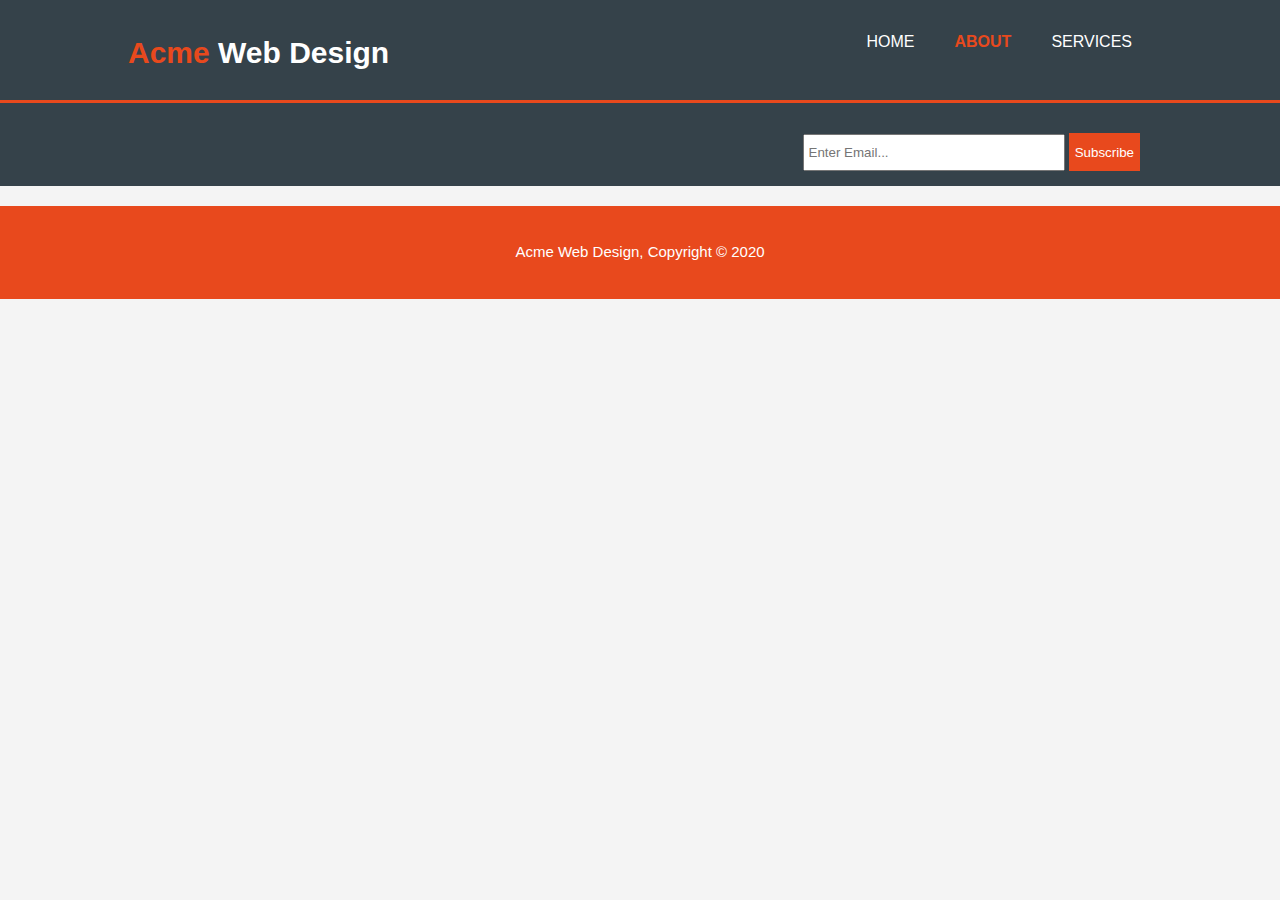
==== about.html @ 4d38868a "changed boxes section id to main deleted container" ====
<!DOCTYPE html>
<html lang="en">
<head>
    <meta charset="UTF-8">
    <meta name="viewport" content="width=device-width, initial-scale=1.0">
    <meta name="description" content="Affordable and professional web design">
    <meta name="keywords" content="web design, Affordable web design, professional web design">
    <meta name="author" content="Juan Flores">
    <title>Acme Web Design | About</title>
    <link rel="stylesheet" href="./assets/CSS/style.css">

</head>
<body>
    <header>
        <div class="container">
            <div id="branding">
                <h1><span class="highlight">Acme</span> Web Design</h1>
            </div>
            <nav>
                <ul>
                    <li><a href="index.html">Home</a></li>
                    <li class="current"><a href="about.html">About</a></li>
                    <li><a href="services.html">Services</a></li>
                </ul>
            </nav>
        </div>
    </header>

    

    <section id="newsletter">
        <div class="container">
            <form>
                <input type="email" placeholder="Enter Email...">
                <button type="submit" class="button_1">Subscribe</button>
            </form>
        </div>
    </section>

    <section id="main">
        <div class="container">
            
        </div>
    </section>

    <footer>
        <p>Acme Web Design, Copyright &copy; 2020</p>
    </footer>
</body>
</html>
---- assets/CSS/style.css ----
body {
    font: 15px/1.5 Arial, Helvetica, sans-serif;
    padding: 0;
    margin: 0;
    background-color: #f4f4f4;

}
/* Global */
.container{
    width: 80%;
    margin: auto;
    overflow: hidden;
}

ul{
    margin: 0;
    padding: 0;
}

.button_1{
    height: 38px;
    background: #e8491d;
    border: 0;
    padding-left: 20;
    padding-right: 20;
    color: #ffffff;
}

/* Header */

header{
  background: #35424a;
  color: #ffff;
  padding-top: 30px;
  min-height: 70px;
  border-bottom: #e8491d 3px solid;
}

header a{
    color: #ffff;
    text-decoration: none;
    text-transform: uppercase;
    font-size: 16px;
}



header li {
    float: left;
    display: inline;
    padding: 0 20px 0 20px;
}

header #branding{
    float: left;
}

header #branding h1 {
    margin: 0;
}

header nav{
    float: right;
}

header .highlight, header .current a {
    color: #e8491d;
    font-weight: bold;
}

header a:hover{
    color: #cccc;
    font-weight: bold;
}

#showcase{
    min-height: 400px;
    background: url("../img/showcase.jpg") no-repeat 0px -400px ;
    text-align: center;
    color: #ffff;
    min-width: 400px;

}

#showcase h1{
    margin-top: 100px;
    font-size: 55px;
    margin-bottom: 10px;
}


/* News Letter */

#newsletter{
    padding: 15px;
    color: #ffffff;
    background: #35424a;
}
#newsletter h1{
    float: left;
}

#newsletter form {
    float: right;
    margin-top: 15px;
    
}

#newsletter input[type="email"] {
    padding: 4px;
    height: 25px;
    width: 250px;
}

/* Boxes */
#boxes{
    margin-top: 20px;
}



#boxes .box{
    float: left;
    text-align: center;
    width: 30%;
    padding:10px ;
  
}

#boxes .box img{
    width: 90px;
    
    
}

footer{
    padding:20px;
    margin-top: 20px;
    color: #ffffff;
    background-color: #e8491d;
    text-align: center;

}
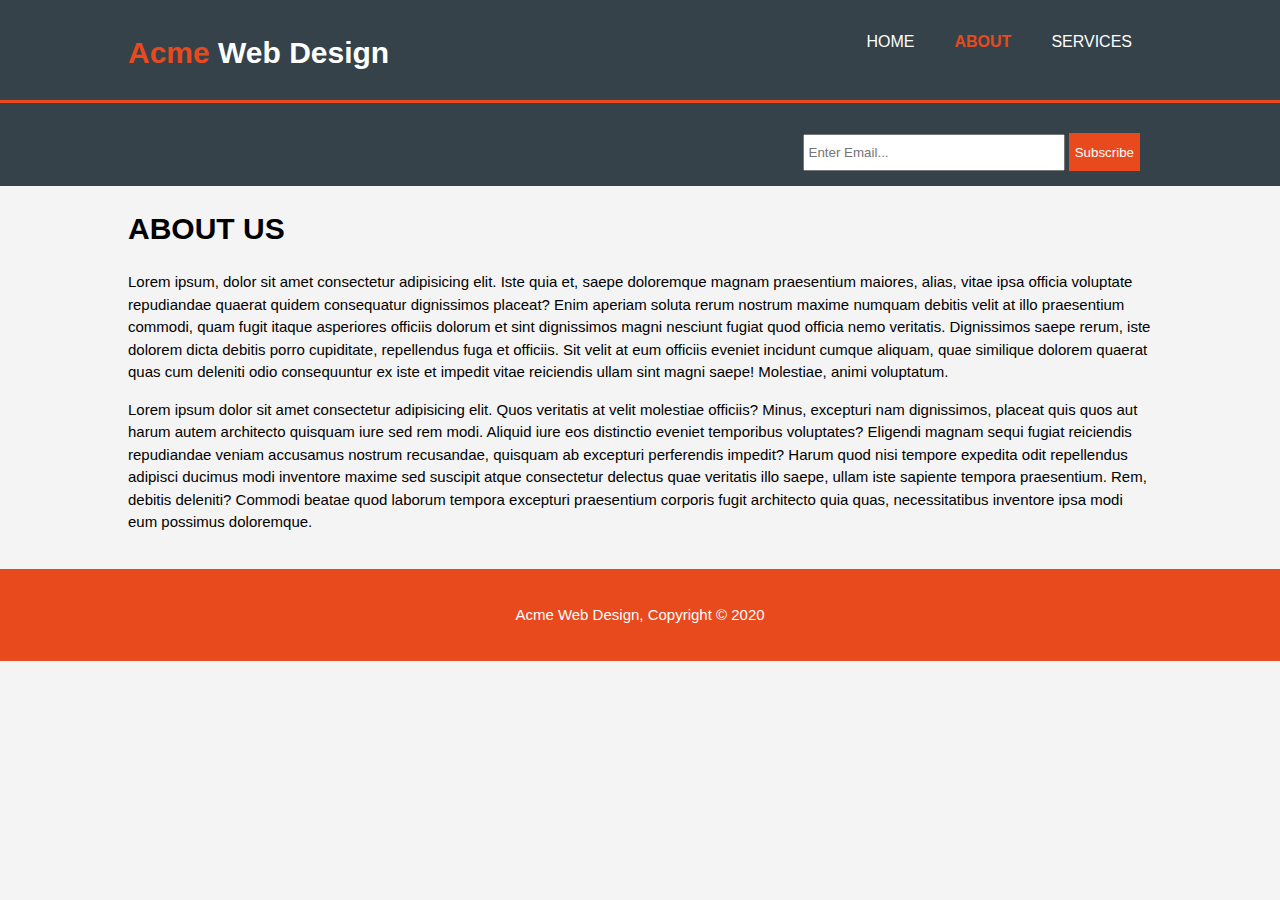
==== commit db6517b9: "added titile and text to about us section" ====
--- a/about.html
+++ b/about.html
@@ -39,7 +39,11 @@
 
     <section id="main">
         <div class="container">
-            
+            <article id="main-col"> 
+                <h1 class="page-title">ABOUT US</h1>
+                <p>Lorem ipsum, dolor sit amet consectetur adipisicing elit. Iste quia et, saepe doloremque magnam praesentium maiores, alias, vitae ipsa officia voluptate repudiandae quaerat quidem consequatur dignissimos placeat? Enim aperiam soluta rerum nostrum maxime numquam debitis velit at illo praesentium commodi, quam fugit itaque asperiores officiis dolorum et sint dignissimos magni nesciunt fugiat quod officia nemo veritatis. Dignissimos saepe rerum, iste dolorem dicta debitis porro cupiditate, repellendus fuga et officiis. Sit velit at eum officiis eveniet incidunt cumque aliquam, quae similique dolorem quaerat quas cum deleniti odio consequuntur ex iste et impedit vitae reiciendis ullam sint magni saepe! Molestiae, animi voluptatum.</p>
+                <p>Lorem ipsum dolor sit amet consectetur adipisicing elit. Quos veritatis at velit molestiae officiis? Minus, excepturi nam dignissimos, placeat quis quos aut harum autem architecto quisquam iure sed rem modi. Aliquid iure eos distinctio eveniet temporibus voluptates? Eligendi magnam sequi fugiat reiciendis repudiandae veniam accusamus nostrum recusandae, quisquam ab excepturi perferendis impedit? Harum quod nisi tempore expedita odit repellendus adipisci ducimus modi inventore maxime sed suscipit atque consectetur delectus quae veritatis illo saepe, ullam iste sapiente tempora praesentium. Rem, debitis deleniti? Commodi beatae quod laborum tempora excepturi praesentium corporis fugit architecto quia quas, necessitatibus inventore ipsa modi eum possimus doloremque.</p>
+            </article>
         </div>
     </section>
 
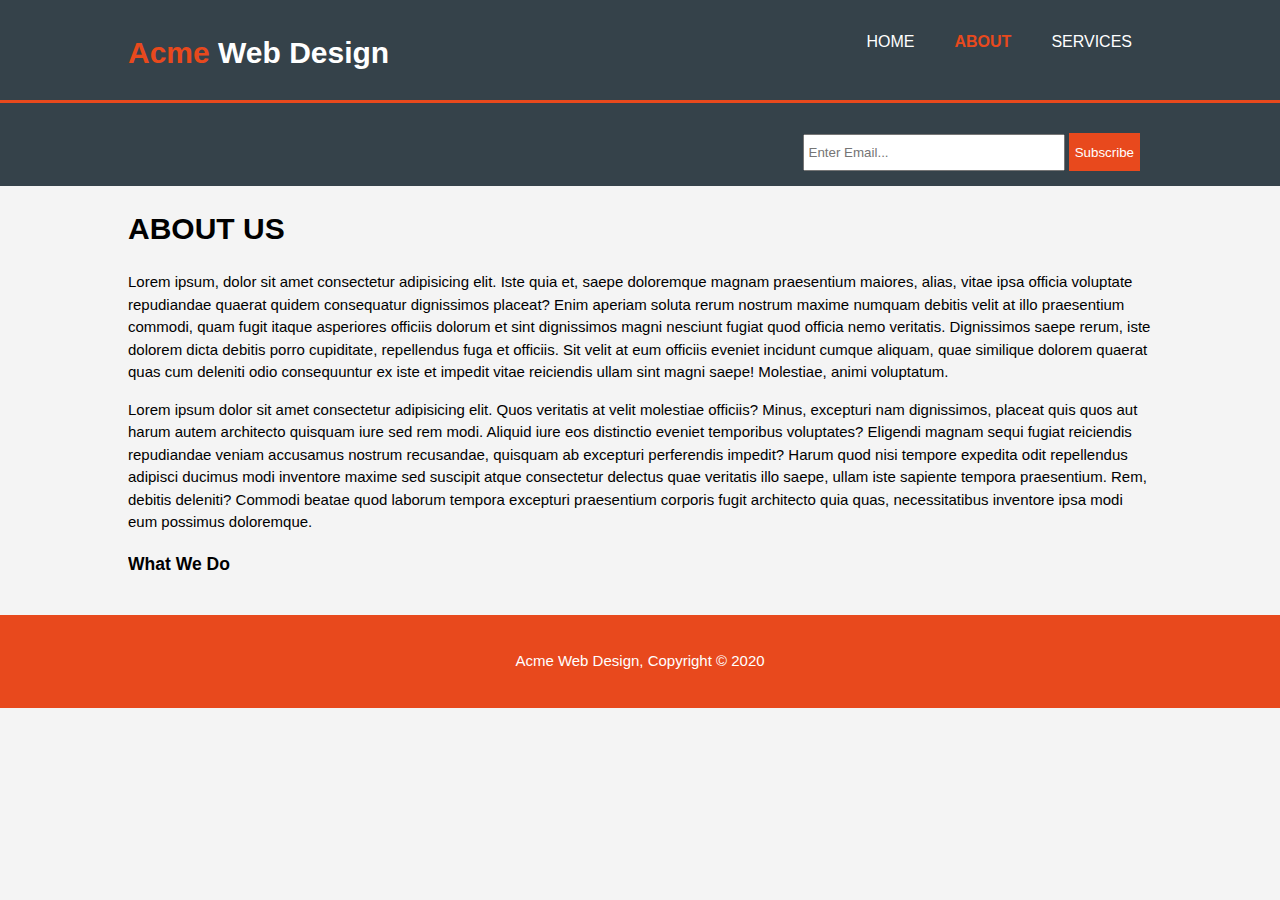
==== commit 3ec99ac5: "added h3 heading for sidebar" ====
--- a/about.html
+++ b/about.html
@@ -44,6 +44,11 @@
                 <p>Lorem ipsum, dolor sit amet consectetur adipisicing elit. Iste quia et, saepe doloremque magnam praesentium maiores, alias, vitae ipsa officia voluptate repudiandae quaerat quidem consequatur dignissimos placeat? Enim aperiam soluta rerum nostrum maxime numquam debitis velit at illo praesentium commodi, quam fugit itaque asperiores officiis dolorum et sint dignissimos magni nesciunt fugiat quod officia nemo veritatis. Dignissimos saepe rerum, iste dolorem dicta debitis porro cupiditate, repellendus fuga et officiis. Sit velit at eum officiis eveniet incidunt cumque aliquam, quae similique dolorem quaerat quas cum deleniti odio consequuntur ex iste et impedit vitae reiciendis ullam sint magni saepe! Molestiae, animi voluptatum.</p>
                 <p>Lorem ipsum dolor sit amet consectetur adipisicing elit. Quos veritatis at velit molestiae officiis? Minus, excepturi nam dignissimos, placeat quis quos aut harum autem architecto quisquam iure sed rem modi. Aliquid iure eos distinctio eveniet temporibus voluptates? Eligendi magnam sequi fugiat reiciendis repudiandae veniam accusamus nostrum recusandae, quisquam ab excepturi perferendis impedit? Harum quod nisi tempore expedita odit repellendus adipisci ducimus modi inventore maxime sed suscipit atque consectetur delectus quae veritatis illo saepe, ullam iste sapiente tempora praesentium. Rem, debitis deleniti? Commodi beatae quod laborum tempora excepturi praesentium corporis fugit architecto quia quas, necessitatibus inventore ipsa modi eum possimus doloremque.</p>
             </article>
+
+            <aside id="sidebar">
+                <h3>What We Do</h3>
+
+            </aside>
         </div>
     </section>
 
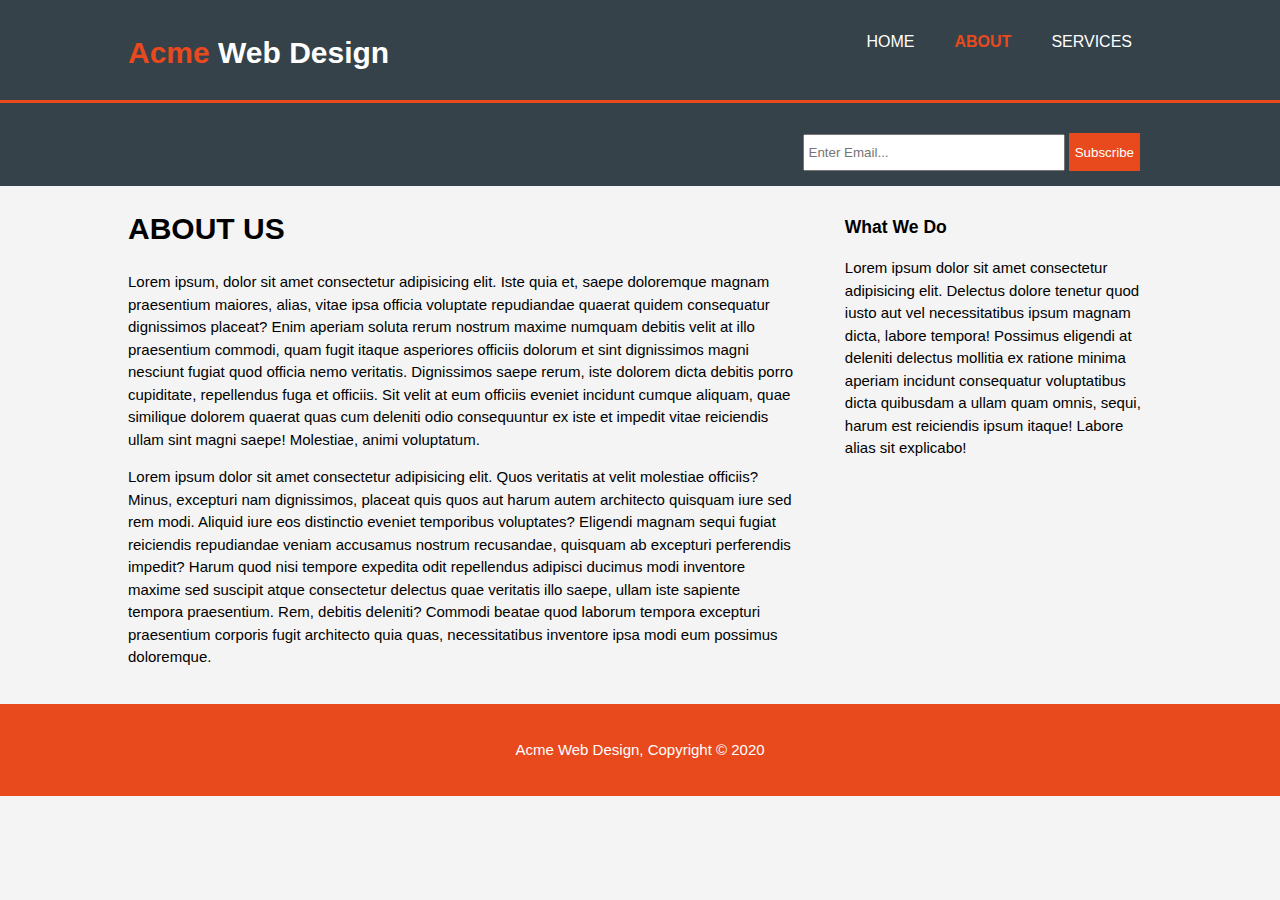
==== commit 877866b5: "changed some properties to about sidebar created css class dark" ====
--- a/about.html
+++ b/about.html
@@ -47,6 +47,7 @@
 
             <aside id="sidebar">
                 <h3>What We Do</h3>
+                <p>Lorem ipsum dolor sit amet consectetur adipisicing elit. Delectus dolore tenetur quod iusto aut vel necessitatibus ipsum magnam dicta, labore tempora! Possimus eligendi at deleniti delectus mollitia ex ratione minima aperiam incidunt consequatur voluptatibus dicta quibusdam a ullam quam omnis, sequi, harum est reiciendis ipsum itaque! Labore alias sit explicabo!</p>
 
             </aside>
         </div>
--- a/assets/CSS/style.css
+++ b/assets/CSS/style.css
@@ -24,6 +24,14 @@
     padding-left: 20;
     padding-right: 20;
     color: #ffffff;
+}
+
+.dark {
+    padding:15px;
+    background: #35424a;
+    color: #ffffff;
+    margin-top: 10px;
+    margin-bottom: 10px;
 }
 
 /* Header */
@@ -142,6 +150,21 @@
 
 }
 
+/* Sidebar */
+
+aside#sidebar{
+    float: right;
+    width: 30%;
+    margin-top: 10px ;
+
+}
+
+/* Main-Col */
+
+article#main-col {
+    float: left;
+    width:65%;
+}
 
 
 
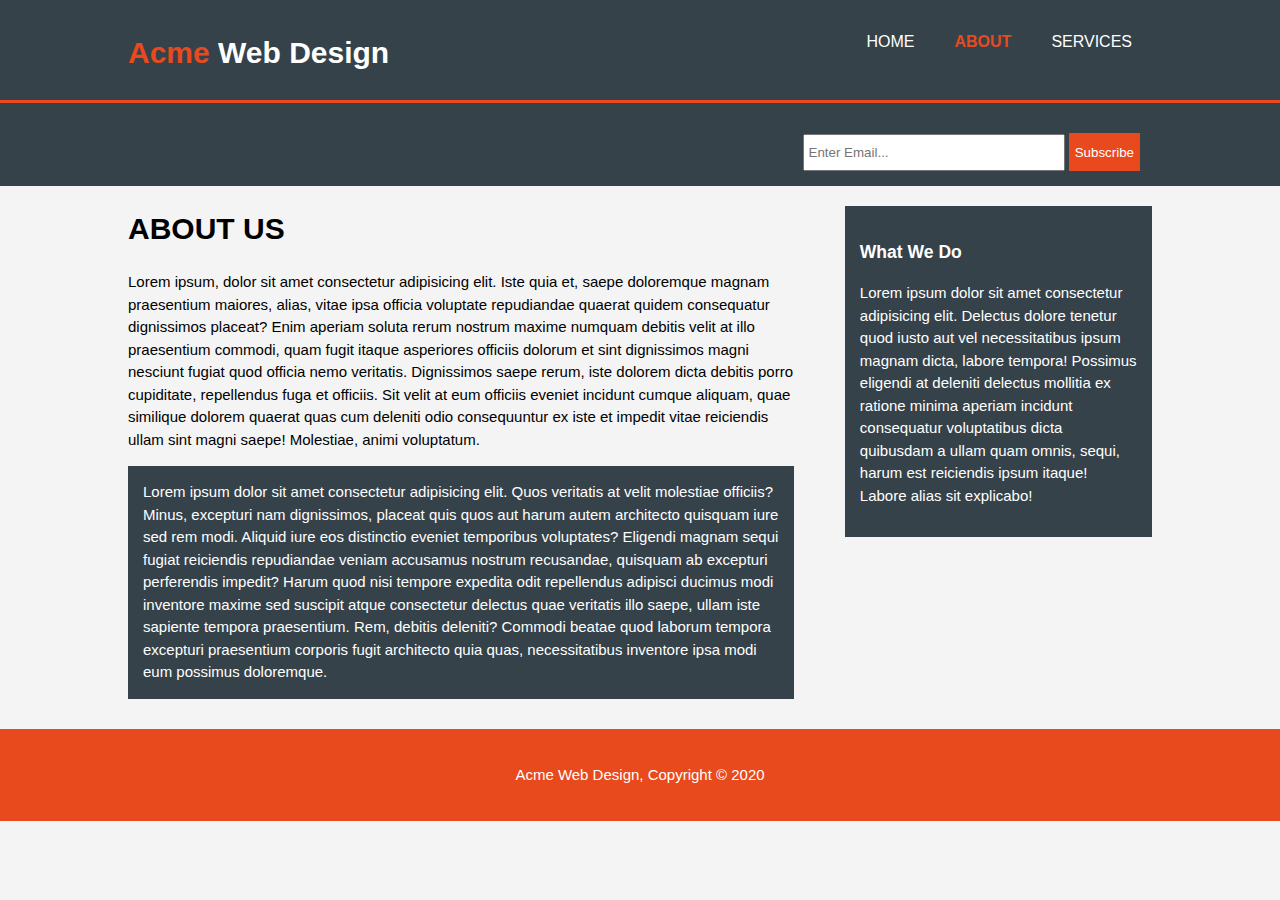
==== commit 7c21f49f: "changed background colors of sidbar and a p tag to dark" ====
--- a/about.html
+++ b/about.html
@@ -42,12 +42,16 @@
             <article id="main-col"> 
                 <h1 class="page-title">ABOUT US</h1>
                 <p>Lorem ipsum, dolor sit amet consectetur adipisicing elit. Iste quia et, saepe doloremque magnam praesentium maiores, alias, vitae ipsa officia voluptate repudiandae quaerat quidem consequatur dignissimos placeat? Enim aperiam soluta rerum nostrum maxime numquam debitis velit at illo praesentium commodi, quam fugit itaque asperiores officiis dolorum et sint dignissimos magni nesciunt fugiat quod officia nemo veritatis. Dignissimos saepe rerum, iste dolorem dicta debitis porro cupiditate, repellendus fuga et officiis. Sit velit at eum officiis eveniet incidunt cumque aliquam, quae similique dolorem quaerat quas cum deleniti odio consequuntur ex iste et impedit vitae reiciendis ullam sint magni saepe! Molestiae, animi voluptatum.</p>
-                <p>Lorem ipsum dolor sit amet consectetur adipisicing elit. Quos veritatis at velit molestiae officiis? Minus, excepturi nam dignissimos, placeat quis quos aut harum autem architecto quisquam iure sed rem modi. Aliquid iure eos distinctio eveniet temporibus voluptates? Eligendi magnam sequi fugiat reiciendis repudiandae veniam accusamus nostrum recusandae, quisquam ab excepturi perferendis impedit? Harum quod nisi tempore expedita odit repellendus adipisci ducimus modi inventore maxime sed suscipit atque consectetur delectus quae veritatis illo saepe, ullam iste sapiente tempora praesentium. Rem, debitis deleniti? Commodi beatae quod laborum tempora excepturi praesentium corporis fugit architecto quia quas, necessitatibus inventore ipsa modi eum possimus doloremque.</p>
+                <p class="dark">Lorem ipsum dolor sit amet consectetur adipisicing elit. Quos veritatis at velit molestiae officiis? Minus, excepturi nam dignissimos, placeat quis quos aut harum autem architecto quisquam iure sed rem modi. Aliquid iure eos distinctio eveniet temporibus voluptates? Eligendi magnam sequi fugiat reiciendis repudiandae veniam accusamus nostrum recusandae, quisquam ab excepturi perferendis impedit? Harum quod nisi tempore expedita odit repellendus adipisci ducimus modi inventore maxime sed suscipit atque consectetur delectus quae veritatis illo saepe, ullam iste sapiente tempora praesentium. Rem, debitis deleniti? Commodi beatae quod laborum tempora excepturi praesentium corporis fugit architecto quia quas, necessitatibus inventore ipsa modi eum possimus doloremque.</p>
             </article>
 
             <aside id="sidebar">
-                <h3>What We Do</h3>
-                <p>Lorem ipsum dolor sit amet consectetur adipisicing elit. Delectus dolore tenetur quod iusto aut vel necessitatibus ipsum magnam dicta, labore tempora! Possimus eligendi at deleniti delectus mollitia ex ratione minima aperiam incidunt consequatur voluptatibus dicta quibusdam a ullam quam omnis, sequi, harum est reiciendis ipsum itaque! Labore alias sit explicabo!</p>
+                <div class="dark">
+
+
+                    <h3>What We Do</h3>
+                    <p>Lorem ipsum dolor sit amet consectetur adipisicing elit. Delectus dolore tenetur quod iusto aut vel necessitatibus ipsum magnam dicta, labore tempora! Possimus eligendi at deleniti delectus mollitia ex ratione minima aperiam incidunt consequatur voluptatibus dicta quibusdam a ullam quam omnis, sequi, harum est reiciendis ipsum itaque! Labore alias sit explicabo!</p>
+                </div>
 
             </aside>
         </div>
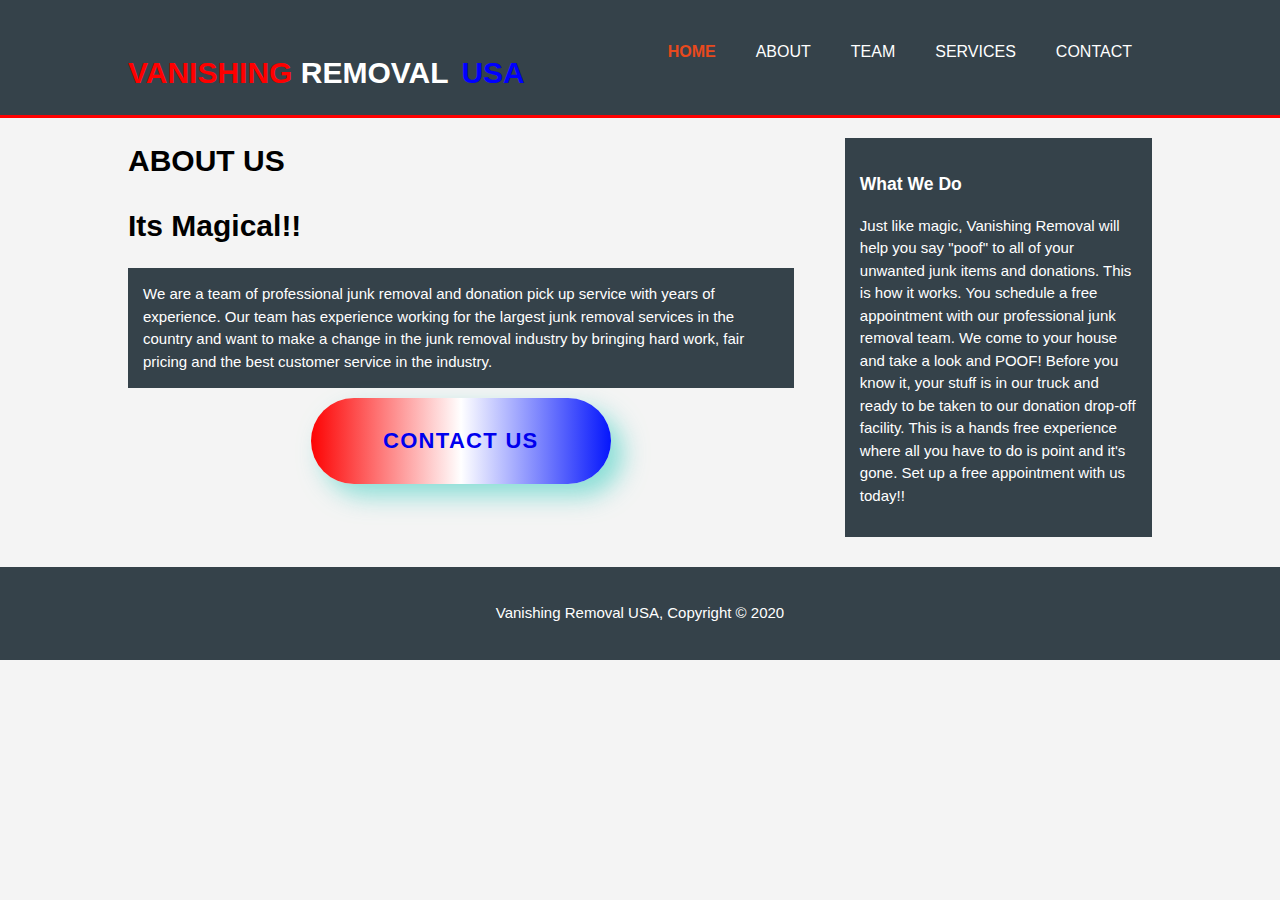
==== commit f25c448d: "edited about page header, and articles, added a contact page button" ====
--- a/about.html
+++ b/about.html
@@ -3,10 +3,10 @@
 <head>
     <meta charset="UTF-8">
     <meta name="viewport" content="width=device-width, initial-scale=1.0">
-    <meta name="description" content="Affordable and professional web design">
-    <meta name="keywords" content="web design, Affordable web design, professional web design">
+    <meta name="description" content="Professional Junk Removal and Donation Pick-up Service">
+    <meta name="keywords" content="Junk Removal, Donation Pick-up, Cheap Junk Removal, Affordable Junk Removal">
     <meta name="author" content="Juan Flores">
-    <title>Acme Web Design | About</title>
+    <title>Vanishing Removal LLC | Welcome</title>
     <link rel="stylesheet" href="./assets/CSS/style.css">
 
 </head>
@@ -14,43 +14,58 @@
     <header>
         <div class="container">
             <div id="branding">
-                <h1><span class="highlight">Acme</span> Web Design</h1>
+                <h1><span id="vanishing">VANISHING</span>
+                    <span id="removal"> REMOVAL</span>
+                    <span id="usa">USA</span>
+                </h1>
+                
             </div>
-            <nav>
-                <ul>
-                    <li><a href="index.html">Home</a></li>
-                    <li class="current"><a href="about.html">About</a></li>
-                    <li><a href="services.html">Services</a></li>
-                </ul>
-            </nav>
+            
+
+                <nav>
+                    <ul id="nav__list">
+                        <li class="current"><a href="index.html">Home</a></li>
+                        <li><a href="about.html">About</a></li>
+                        <li><a href="team.html">Team</a></li>
+                        <li><a href="services.html">Services</a></li>
+                        <li><a href="contact.html">Contact</a></li>
+                    </ul>
+                </nav>
+
+            
         </div>
     </header>
 
     
 
-    <section id="newsletter">
+    <!-- <section id="newsletter">
         <div class="container">
             <form>
                 <input type="email" placeholder="Enter Email...">
                 <button type="submit" class="button_1">Subscribe</button>
             </form>
         </div>
-    </section>
+    </section> -->
 
     <section id="main">
         <div class="container">
             <article id="main-col"> 
                 <h1 class="page-title">ABOUT US</h1>
-                <p>Lorem ipsum, dolor sit amet consectetur adipisicing elit. Iste quia et, saepe doloremque magnam praesentium maiores, alias, vitae ipsa officia voluptate repudiandae quaerat quidem consequatur dignissimos placeat? Enim aperiam soluta rerum nostrum maxime numquam debitis velit at illo praesentium commodi, quam fugit itaque asperiores officiis dolorum et sint dignissimos magni nesciunt fugiat quod officia nemo veritatis. Dignissimos saepe rerum, iste dolorem dicta debitis porro cupiditate, repellendus fuga et officiis. Sit velit at eum officiis eveniet incidunt cumque aliquam, quae similique dolorem quaerat quas cum deleniti odio consequuntur ex iste et impedit vitae reiciendis ullam sint magni saepe! Molestiae, animi voluptatum.</p>
-                <p class="dark">Lorem ipsum dolor sit amet consectetur adipisicing elit. Quos veritatis at velit molestiae officiis? Minus, excepturi nam dignissimos, placeat quis quos aut harum autem architecto quisquam iure sed rem modi. Aliquid iure eos distinctio eveniet temporibus voluptates? Eligendi magnam sequi fugiat reiciendis repudiandae veniam accusamus nostrum recusandae, quisquam ab excepturi perferendis impedit? Harum quod nisi tempore expedita odit repellendus adipisci ducimus modi inventore maxime sed suscipit atque consectetur delectus quae veritatis illo saepe, ullam iste sapiente tempora praesentium. Rem, debitis deleniti? Commodi beatae quod laborum tempora excepturi praesentium corporis fugit architecto quia quas, necessitatibus inventore ipsa modi eum possimus doloremque.</p>
+                <h1>Its Magical!!</h1>
+                <p class="dark">We are a team of professional junk removal and donation pick up service with years of experience.  Our team has experience working for the largest junk removal services in the country and want to make a change in the junk removal industry by bringing hard work, fair pricing and the best customer service in the industry.</p>
+                <div class="wrap">
+                    <button id="submitButton"><a id="contact_text" href="contact.html">CONTACT US</a></button>
+                </div>
             </article>
+
+
 
             <aside id="sidebar">
                 <div class="dark">
 
 
                     <h3>What We Do</h3>
-                    <p>Lorem ipsum dolor sit amet consectetur adipisicing elit. Delectus dolore tenetur quod iusto aut vel necessitatibus ipsum magnam dicta, labore tempora! Possimus eligendi at deleniti delectus mollitia ex ratione minima aperiam incidunt consequatur voluptatibus dicta quibusdam a ullam quam omnis, sequi, harum est reiciendis ipsum itaque! Labore alias sit explicabo!</p>
+                    <p>Just like magic, Vanishing Removal will help you say "poof" to all of your unwanted junk items and donations. This is how it works. You schedule a free appointment with our professional junk removal team. We come to your house and take a look and POOF! Before you know it, your stuff is in our truck and ready to be taken to our donation drop-off facility. This is a hands free experience where all you have to do is point and it's gone. Set up a free appointment with us today!!</p>
                 </div>
 
             </aside>
@@ -58,7 +73,7 @@
     </section>
 
     <footer>
-        <p>Acme Web Design, Copyright &copy; 2020</p>
+        <p>Vanishing Removal USA, Copyright &copy; 2020</p>
     </footer>
 </body>
 </html>--- a/assets/CSS/style.css
+++ b/assets/CSS/style.css
@@ -11,6 +11,22 @@
     margin: auto;
     overflow: hidden;
 }
+
+#button{
+     
+        background-color: blue; /* Green */
+        border: none;
+        color: white;
+        padding: 15px 32px;
+        text-align: center;
+        text-decoration: none;
+        display: inline-block;
+        font-size: 16px;
+        border-radius: 50%;
+        margin-bottom: 10px;
+
+      }
+
 
 ul{
     margin: 0;
@@ -41,7 +57,7 @@
   color: #ffff;
   padding-top: 30px;
   min-height: 70px;
-  border-bottom: #e8491d 3px solid;
+  border-bottom: red 3px solid;
 }
 
 header a{
@@ -64,7 +80,8 @@
 }
 
 header #branding h1 {
-    margin: 0;
+    margin-bottom: 20px;
+    padding-bottom: -45px;
 }
 
 header nav{
@@ -76,17 +93,21 @@
     font-weight: bold;
 }
 
+
+
 header a:hover{
     color: #cccc;
     font-weight: bold;
 }
 
 #showcase{
-    min-height: 400px;
-    background: url("../img/showcase.jpg") no-repeat 0px -400px ;
+    display: flex;
+    width: 100%;
+    background: url("../img/junk-removal2-large.jpg") no-repeat 0 0;
     text-align: center;
     color: #ffff;
-    min-width: 400px;
+    /* margin-top: -50px; */
+  
 
 }
 
@@ -123,32 +144,130 @@
 /* Boxes */
 #boxes{
     margin-top: 20px;
+    
+}
+
+
+#boxes .container{
+    display: flex;
+    justify-content: center;
+    flex-direction: column;
+    
 }
 
 
 
 #boxes .box{
     float: left;
+
     text-align: center;
-    width: 30%;
+    width: 100%;
     padding:10px ;
   
 }
+
 
 #boxes .box img{
     width: 90px;
     
     
 }
+
+/* Services */
+
+ul{
+    margin-top: 10px;
+}
+
+ul #services li {
+    list-style: none;
+    padding: 20px;
+    border: #cccccc solid 1px;
+    margin-bottom: 5px;
+    background: #e6e6e6;
+
+}
+
+
 
 footer{
     padding:20px;
     margin-top: 20px;
     color: #ffffff;
-    background-color: #e8491d;
+    background-color:  #35424a;
     text-align: center;
 
 }
+
+/* HEADER TITLE */
+
+#usa{
+    color:blue;
+    margin-left: 5px;
+    font-weight: bold;
+    font-size: 30px;
+}
+
+#removal{
+    color: white;
+    font-weight: bold;
+    font-size: 30px;
+}
+
+#vanishing{
+    color: red;
+    font-weight: bold;
+    font-size: 30px;
+}
+
+/* //////////////////////////////// */
+
+/* Media Queries */
+@media(max-width: 768px){
+    header #branding, 
+    header nav,
+    header nav li,
+    #newsletter h1,
+    #newsletter form,
+    #boxes .box,
+    article#main-col,
+    aside#sidebar{
+        float: none;
+        text-align: center;
+        width: 100%;
+    }
+
+    header{
+        padding-bottom: 20px;
+    }
+
+    #showcase h1{
+        margin-top: 40px;
+    }
+
+    #newsletter button .quote button{
+        display: block;
+        width: 100%;
+    }
+
+    #newsletter form input [type="email"], .quote input, .quote textarea{
+        width: 100%;
+        margin-bottom: 5px;
+    }
+}
+
+.button_2{
+    height: 38px;
+    background: #e8491d;
+    border: 0;
+    margin-top: 10px;
+    padding-left: 20;
+    padding-right: 20;
+    color: #ffffff;
+}
+
+
+
 
 /* Sidebar */
 
@@ -159,6 +278,11 @@
 
 }
 
+aside#sidebar .quote input,aside#sidebar .quote textarea{
+    width: 90%;
+    padding: 5px;
+}
+
 /* Main-Col */
 
 article#main-col {
@@ -166,5 +290,93 @@
     width:65%;
 }
 
-
-
+/* Appointment Button */
+
+.wrap {
+    height: 100%;
+    display: flex;
+    align-items: center;
+    justify-content: center;
+  }
+  
+  #submitButton {
+    min-width: 300px;
+    min-height: 60px;
+    font-family: 'Nunito', sans-serif;
+    font-size: 22px;
+    text-transform: uppercase;
+    letter-spacing: 1.3px;
+    font-weight: 700;
+    color: #313133;
+    background: #4FD1C5;
+  background: linear-gradient(90deg, rgb(253, 3, 3) 0%, rgb(255, 255, 255), rgb(5, 22, 252) 100%) ;
+    border: none;
+    border-radius: 1000px;
+    box-shadow: 12px 12px 24px rgba(79,209,197,.64);
+    transition: all 0.3s ease-in-out 0s;
+    cursor: pointer;
+    outline: none;
+    position: relative;
+    padding: 30px;
+    margin-bottom: 20px;
+    }
+  
+    #submitbutton::before {
+  content: '';
+    border-radius: 1000px;
+    min-width: calc(300px + 12px);
+    min-height: calc(60px + 12px);
+    border: 6px solid #00FFCB;
+    box-shadow: 0 0 60px rgba(0, 4, 255, 0.64);
+    position: absolute;
+    top: 50%;
+    left: 50%;
+    transform: translate(-50%, -50%);
+    opacity: 0;
+    transition: all .3s ease-in-out 0s;
+  }
+  
+  .submitbutton:hover, .button:focus {
+    color: #313133;
+    transform: translateY(-6px);
+  }
+  
+  .submitbutton:hover::before, button:focus::before {
+    opacity: 1;
+  }
+  
+  .submitbutton::after {
+    content: '';
+    width: 30px; height: 30px;
+    border-radius: 100%;
+    border: 6px solid #00FFCB;
+    position: absolute;
+    z-index: -1;
+    top: 50%;
+    left: 50%;
+    transform: translate(-50%, -50%);
+    animation: ring 1.5s infinite;
+  }
+  
+  .submitbutton:hover::after, button:focus::after {
+    animation: none;
+    display: none;
+  }
+  
+  @keyframes ring {
+    0% {
+      width: 30px;
+      height: 30px;
+      opacity: 1;
+    }
+    100% {
+      width: 300px;
+      height: 300px;
+      opacity: 0;
+    }
+  }
+
+
+  #contact_text{
+      text-decoration: none;
+  }
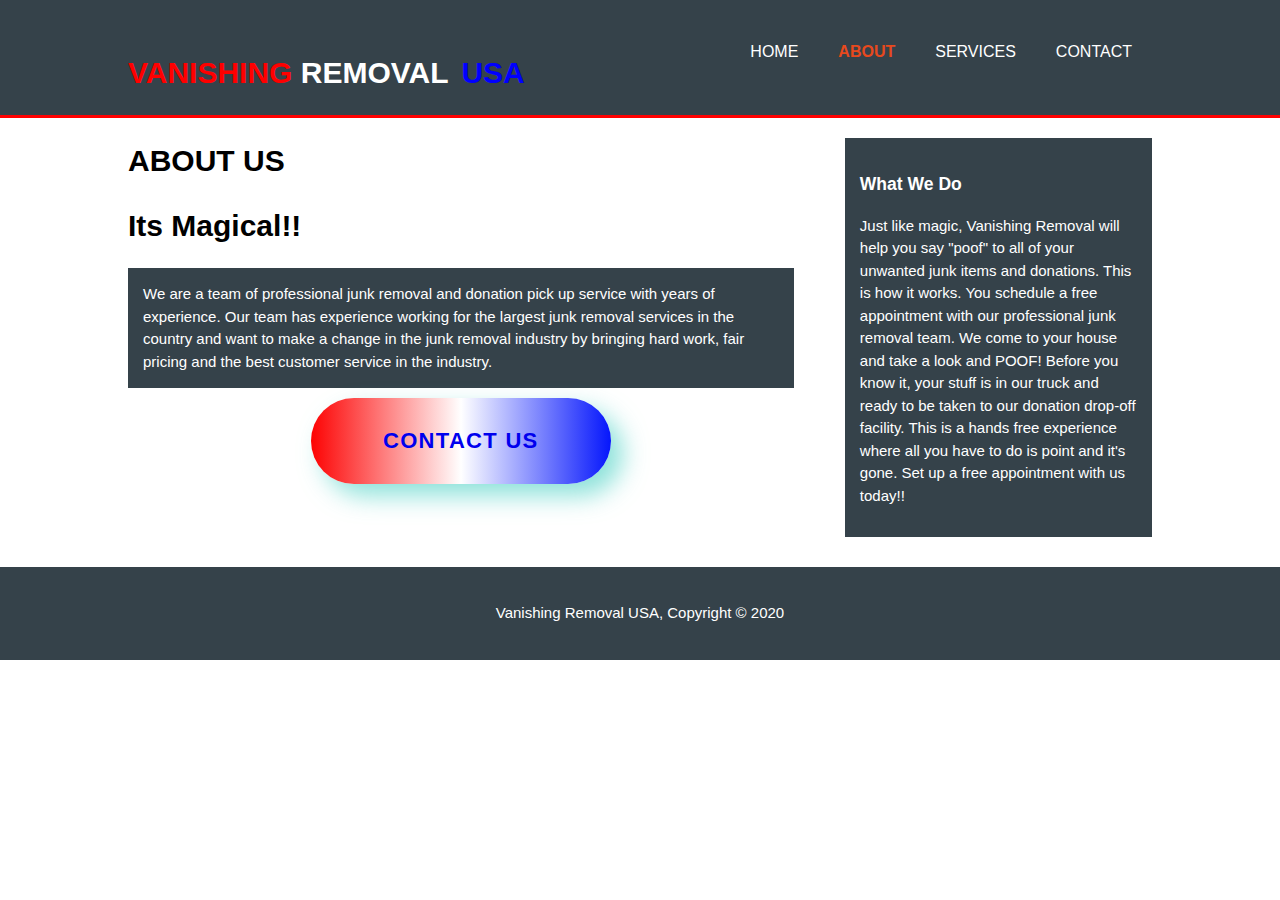
==== commit 2ae4554b: "edited about page header, and articles, added a contact page button" ====
--- a/about.html
+++ b/about.html
@@ -24,9 +24,8 @@
 
                 <nav>
                     <ul id="nav__list">
-                        <li class="current"><a href="index.html">Home</a></li>
-                        <li><a href="about.html">About</a></li>
-                        <li><a href="team.html">Team</a></li>
+                        <li><a href="index.html">Home</a></li>
+                        <li class="current"><a href="about.html">About</a></li>
                         <li><a href="services.html">Services</a></li>
                         <li><a href="contact.html">Contact</a></li>
                     </ul>
--- a/assets/CSS/style.css
+++ b/assets/CSS/style.css
@@ -2,7 +2,7 @@
     font: 15px/1.5 Arial, Helvetica, sans-serif;
     padding: 0;
     margin: 0;
-    background-color: #f4f4f4;
+    background-color: white
 
 }
 /* Global */
@@ -105,16 +105,27 @@
     width: 100%;
     background: url("../img/junk-removal2-large.jpg") no-repeat 0 0;
     text-align: center;
-    color: #ffff;
+    -webkit-mask-image: linear-gradient(to top, transparent 5%, rgb(90, 78, 78) 100%);
+    mask-image: linear-gradient(to bottom, transparent 5%, black 100%);
+    color:white;
+    z-index: 0;
+    text-shadow: 4px 4px #070707;
     /* margin-top: -50px; */
   
 
+}
+
+#showcase p {
+    color: white;
+    text-shadow: 4px 4px #070707; 
+    font-size: 20px;
 }
 
 #showcase h1{
     margin-top: 100px;
     font-size: 55px;
     margin-bottom: 10px;
+    text-shadow: 4px 4px #070707;
 }
 
 
@@ -307,9 +318,10 @@
     text-transform: uppercase;
     letter-spacing: 1.3px;
     font-weight: 700;
-    color: #313133;
-    background: #4FD1C5;
+   
+    background: #35424a;
   background: linear-gradient(90deg, rgb(253, 3, 3) 0%, rgb(255, 255, 255), rgb(5, 22, 252) 100%) ;
+
     border: none;
     border-radius: 1000px;
     box-shadow: 12px 12px 24px rgba(79,209,197,.64);
@@ -319,6 +331,7 @@
     position: relative;
     padding: 30px;
     margin-bottom: 20px;
+    z-index: 1;
     }
   
     #submitbutton::before {
